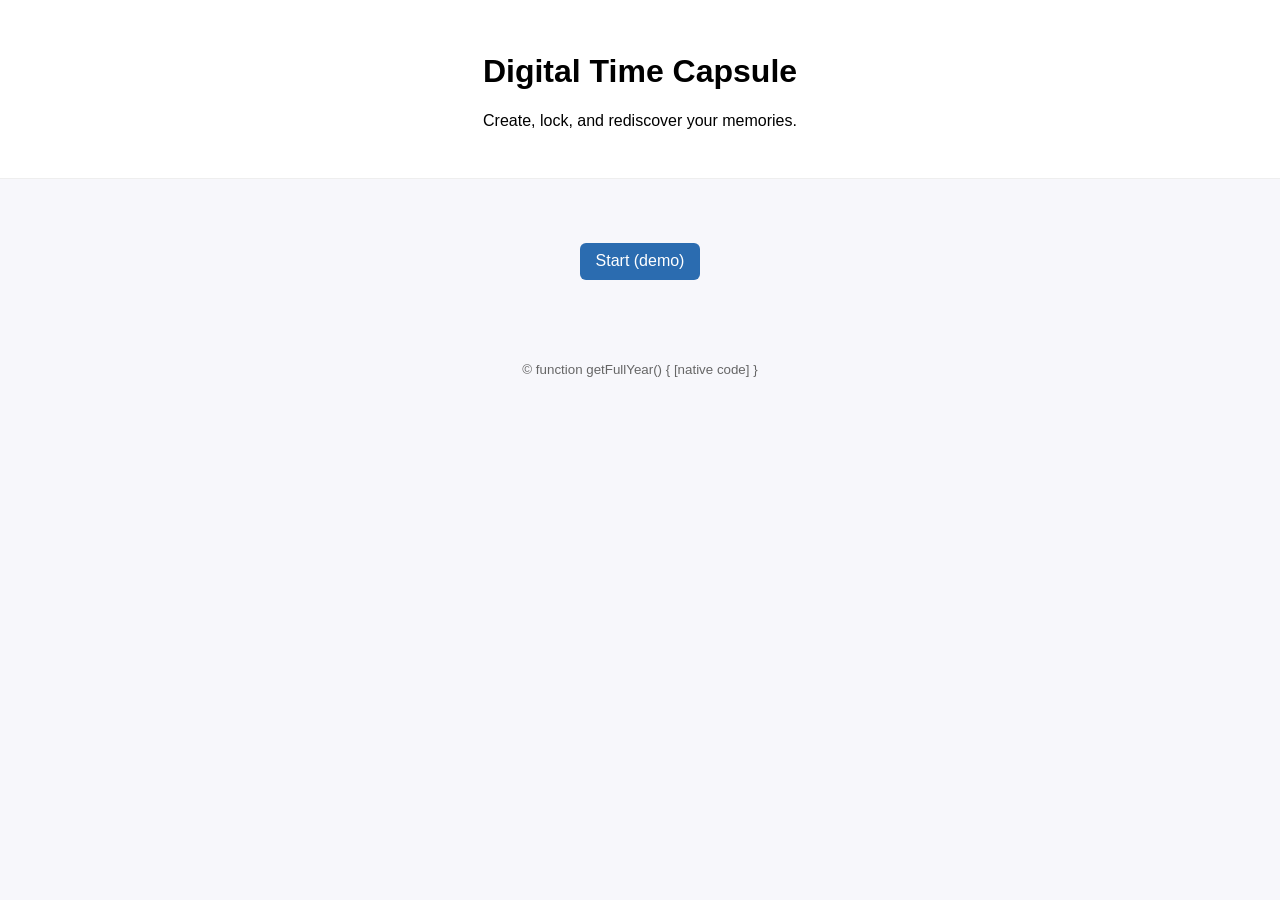
==== public/index.html @ 34f2d116 "Add project folder structure and starter files" ====
<!DOCTYPE html>
<html lang="en">
<head>
    <meta charset="UTF-8">
    <meta name="viewport" content="width=device-width, initial-scale=1.0">
    <title>Digital Time Capsule</title>
    <link rel="stylesheet" href="css/style.css">
</head>
<body>
    <header>
        <h1>Digital Time Capsule</h1>
        <p>Create, lock, and rediscover your memories.</p>
    </header>

    <main>
        <section class="hero">
            <a class="btn" href="/public/index.html">Start (demo)</a>
        </section>
    </main>

    <footer>
        <small>&copy; <span id="year">Digital Time Capsule</span></small>
    </footer>

    <script src="js/main.js"></script>
    <script>document.getElementById('year').textContent = new Date().getFullYear;</script>
</body>
</html>
---- public/css/style.css ----
/* Basic starter styles */
:root{--bg:#f7f7fb;--accent:#2b6cb0}
*{box-sizing:border-box}
body{
    font-family: Arial, Helvetica, sans-serif;
    margin: 0;
    background: var(--bg);
    color: black;
}
header{
    padding: 2rem;
    text-align: center;
    background: white;
    border-bottom: 1px solid #eee;
}
.hero{
    padding: 4rem;
    text-align: center;
}
.btn{
    display: inline-block;
    padding: .6rem 1rem;
    border-radius: 6px;
    background: var(--accent);
    color: white;
    text-decoration: none;
}
footer{
    padding: 1rem;
    text-align: center;
    color: #666;
}
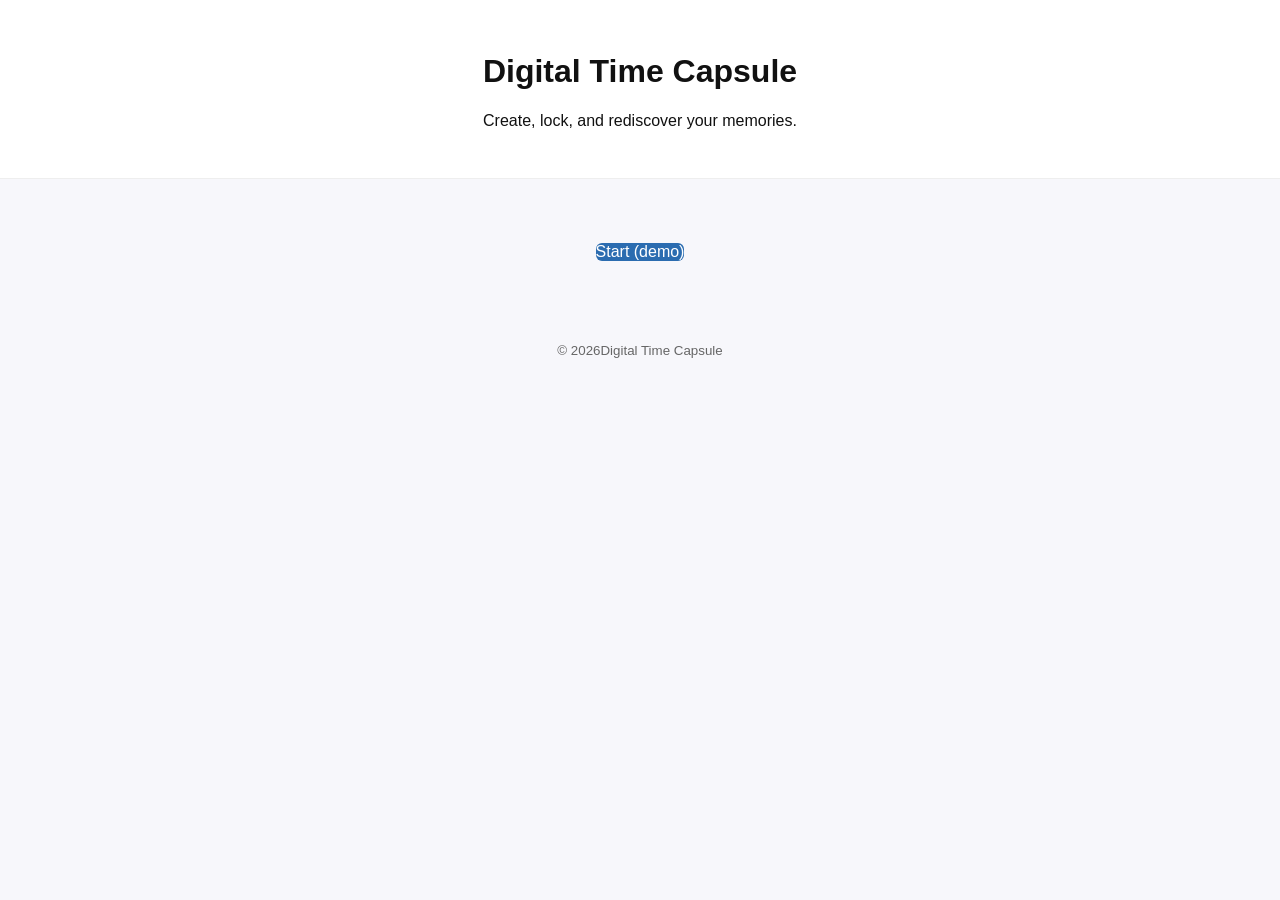
==== commit 5ce1f158: "Add project folder structure and starter files" ====
--- a/public/index.html
+++ b/public/index.html
@@ -4,7 +4,7 @@
     <meta charset="UTF-8">
     <meta name="viewport" content="width=device-width, initial-scale=1.0">
     <title>Digital Time Capsule</title>
-    <link rel="stylesheet" href="css/style.css">
+    <link rel="stylesheet" href="css/style.css" />
 </head>
 <body>
     <header>
@@ -19,10 +19,10 @@
     </main>
 
     <footer>
-        <small>&copy; <span id="year">Digital Time Capsule</span></small>
+        <small>&copy; <span id="year"></span>Digital Time Capsule</small>
     </footer>
 
     <script src="js/main.js"></script>
-    <script>document.getElementById('year').textContent = new Date().getFullYear;</script>
+    <script>document.getElementById('year').textContent = new Date().getFullYear();</script>
 </body>
 </html>
--- a/public/css/style.css
+++ b/public/css/style.css
@@ -1,16 +1,16 @@
-/* Basic starter styles */
+/* Basic Starter style */
 :root{--bg:#f7f7fb;--accent:#2b6cb0}
-*{box-sizing:border-box}
+*{box-sizing: border-box}
 body{
     font-family: Arial, Helvetica, sans-serif;
     margin: 0;
     background: var(--bg);
-    color: black;
+    color: #111;
 }
 header{
     padding: 2rem;
     text-align: center;
-    background: white;
+    background: #fff;
     border-bottom: 1px solid #eee;
 }
 .hero{
@@ -19,10 +19,10 @@
 }
 .btn{
     display: inline-block;
-    padding: .6rem 1rem;
+    padding: .6rem 1 rem;
     border-radius: 6px;
     background: var(--accent);
-    color: white;
+    color: #fff;
     text-decoration: none;
 }
 footer{
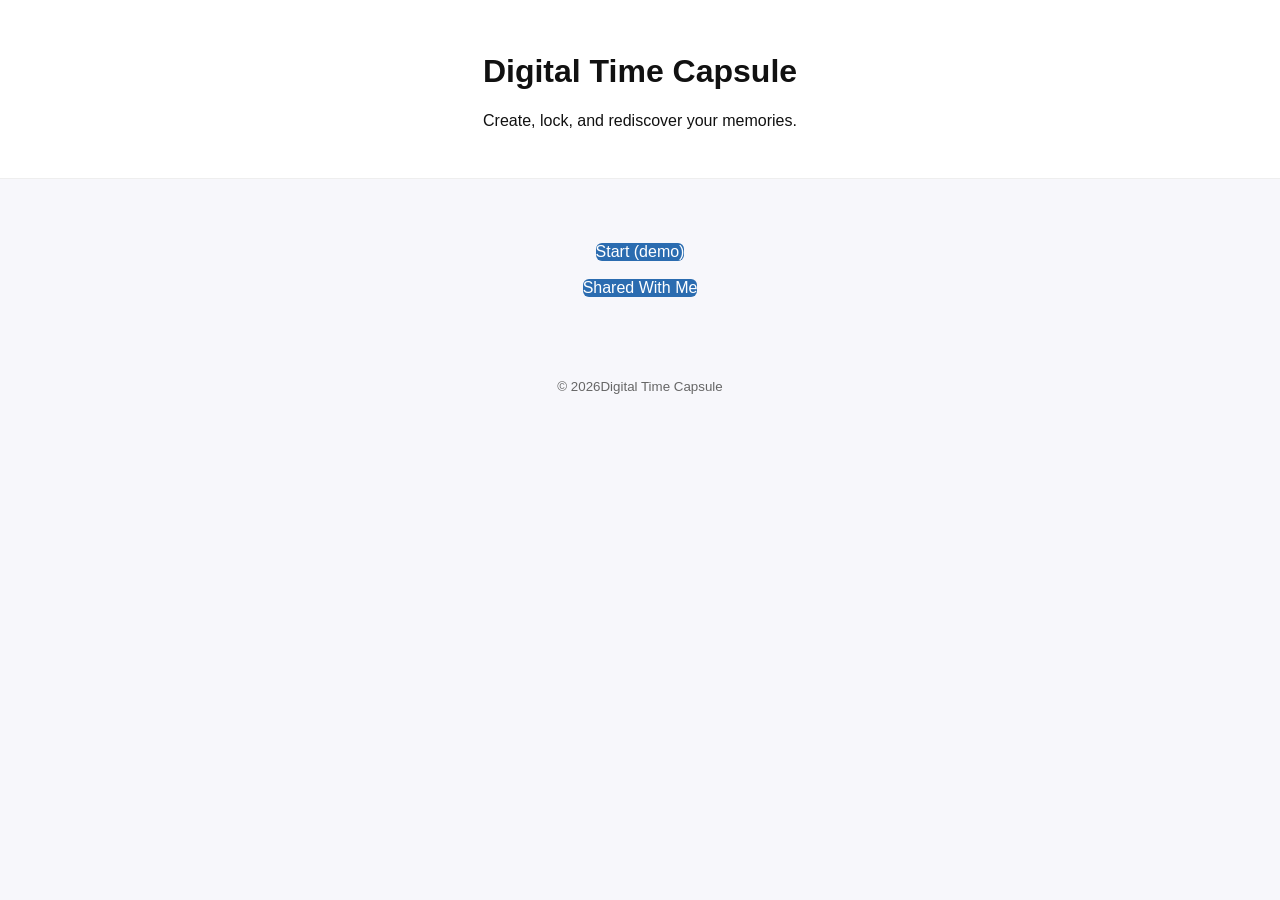
==== commit f928c266: "Initial version with complete Week 7" ====
--- a/public/index.html
+++ b/public/index.html
@@ -15,6 +15,8 @@
     <main>
         <section class="hero">
             <a class="btn" href="/public/index.html">Start (demo)</a>
+            <br><br>
+            <a class="btn" href="shared_capsules.php">Shared With Me</a>
         </section>
     </main>
 
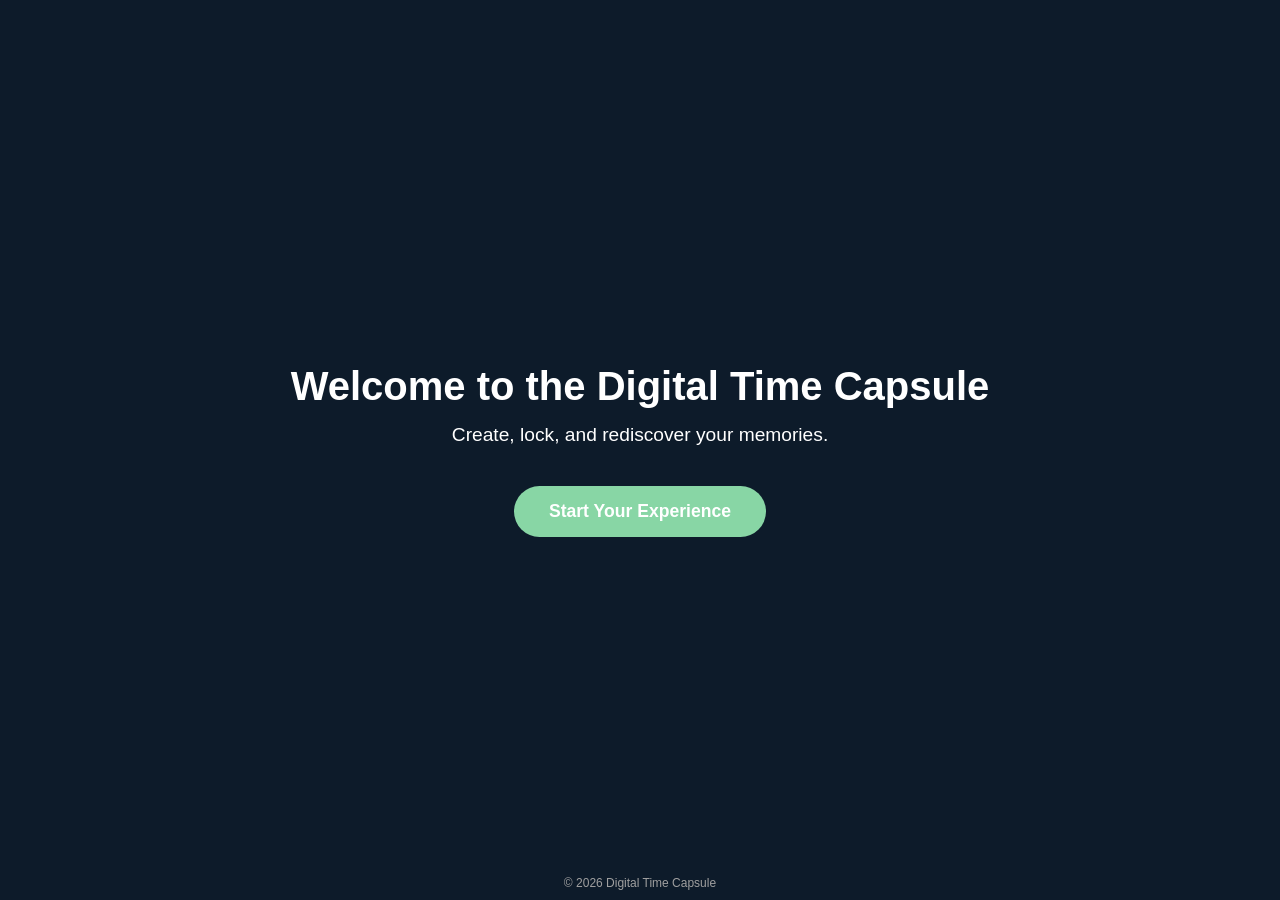
==== commit 3a0e2ba4: "Initial Commit: Week 8 = UI Polish." ====
--- a/public/index.html
+++ b/public/index.html
@@ -4,27 +4,22 @@
     <meta charset="UTF-8">
     <meta name="viewport" content="width=device-width, initial-scale=1.0">
     <title>Digital Time Capsule</title>
-    <link rel="stylesheet" href="css/style.css" />
+    <link rel="stylesheet" href="css/landing.css">
 </head>
 <body>
-    <header>
-        <h1>Digital Time Capsule</h1>
-        <p>Create, lock, and rediscover your memories.</p>
-    </header>
+    <div class="overlay"></div>
 
-    <main>
-        <section class="hero">
-            <a class="btn" href="/public/index.html">Start (demo)</a>
-            <br><br>
-            <a class="btn" href="shared_capsules.php">Shared With Me</a>
-        </section>
-    </main>
+    <div class="hero-container">
+        <h1 class="hero-title">Welcome to the Digital Time Capsule</h1>
+        <p class="hero-subtitle">Create, lock, and rediscover your memories.</p>
+        <button class="btn hero-btn" id="startBtn">Start Your Experience</button>
+    </div>
 
     <footer>
-        <small>&copy; <span id="year"></span>Digital Time Capsule</small>
+        <small>&copy; <span id="year"></span> Digital Time Capsule</small>
     </footer>
 
-    <script src="js/main.js"></script>
+    <script src="js/landing.js"></script>
     <script>document.getElementById('year').textContent = new Date().getFullYear();</script>
 </body>
-</html>+</html>
--- a/public/css/landing.css
+++ b/public/css/landing.css
@@ -0,0 +1,98 @@
+/* ===== GLOBAL RESET ===== */
+* {
+    margin: 0;
+    padding: 0;
+    box-sizing: border-box;
+}
+
+body, html {
+    height: 100%;
+    font-family: 'Poppins', Arial, sans-serif;
+    background: #0d1b2a; /* dark cinematic background */
+    color: #ffffff;
+    overflow: hidden;
+}
+
+.overlay {
+    position: absolute;
+    top: 0; left: 0;
+    width: 100%; height: 100%;
+    background: linear-gradient(135deg, #0d1b2a 0%, #1b263b 100%);
+    z-index: -1;
+    animation: fadeInBg 2s ease forwards;
+}
+
+@keyframes fadeInBg {
+    0% { opacity: 0; }
+    100% { opacity: 1; }
+}
+
+.hero-container {
+    height: 100%;
+    display: flex;
+    flex-direction: column;
+    justify-content: center;
+    align-items: center;
+    text-align: center;
+    opacity: 0;
+    animation: fadeInHero 2s ease forwards 1s;
+}
+
+@keyframes fadeInHero {
+    to { opacity: 1; }
+}
+
+.hero-title {
+    font-size: 2.5rem;
+    margin-bottom: 15px;
+    animation: slideDown 1s ease forwards;
+}
+
+.hero-subtitle {
+    font-size: 1.2rem;
+    margin-bottom: 40px;
+    animation: slideUp 1s ease forwards 0.5s;
+}
+
+@keyframes slideDown {
+    0% { transform: translateY(-50px); opacity: 0; }
+    100% { transform: translateY(0); opacity: 1; }
+}
+
+@keyframes slideUp {
+    0% { transform: translateY(50px); opacity: 0; }
+    100% { transform: translateY(0); opacity: 1; }
+}
+
+.hero-btn {
+    padding: 15px 35px;
+    font-size: 1.1rem;
+    border: none;
+    border-radius: 50px;
+    background: #88d6a5;
+    color: #fff;
+    cursor: pointer;
+    font-weight: 600;
+    transition: 0.3s;
+    animation: pulse 2s infinite;
+}
+
+.hero-btn:hover {
+    background: #6cc88e;
+    transform: scale(1.05);
+}
+
+@keyframes pulse {
+    0% { transform: scale(1); }
+    50% { transform: scale(1.05); }
+    100% { transform: scale(1); }
+}
+
+footer {
+    position: absolute;
+    bottom: 10px;
+    width: 100%;
+    text-align: center;
+    font-size: 0.9rem;
+    color: #a0a0a0;
+}
